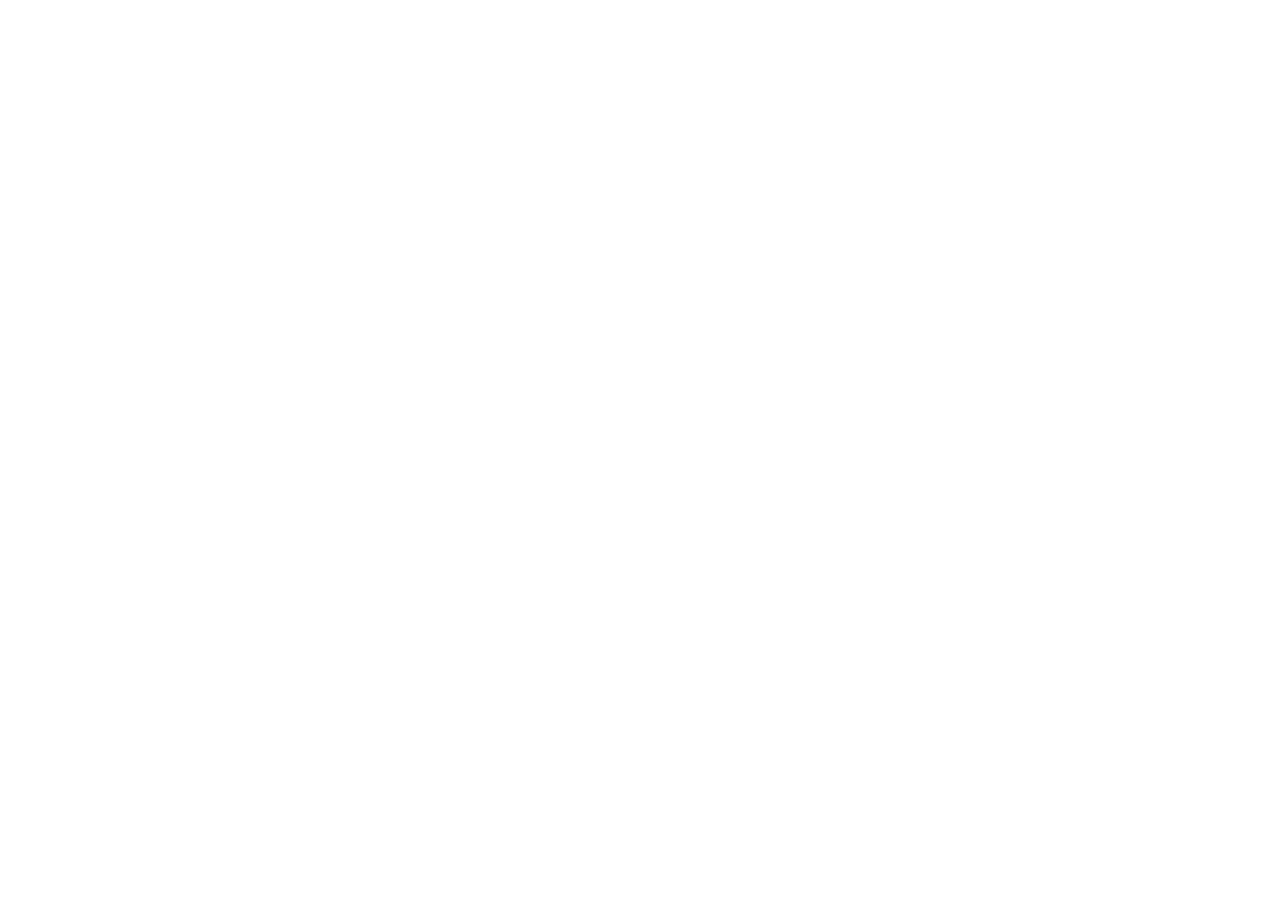
==== gdemo.html @ e77d5782 "Add files via upload" ====
<!DOCTYPE html>
<html lang="en">
<head>
    <meta charset="UTF-8">
    <meta name="viewport" content="width=device-width, initial-scale=1.0">
    <title>Document</title>
    <link href="/Style/style.css" rel="stylesheet">
</head>
<body>
    <div class="container">
        <img src="/Resources/i1.jpg" alt="" class="img">
        <img src="/Resources/i2.jpg" alt="" class="img">
        <img src="/Resources/i3.jpg" alt="" class="img">
        <img src="/Resources/i4.jpg" alt="" class="img">
        <img src="/Resources/i5.jpg" alt="" class="img">
        <img src="/Resources/i6.jpg" alt="" class="img">
    </div>
    <script src="/Scrpits/script.js"></script>
</body>
</html>
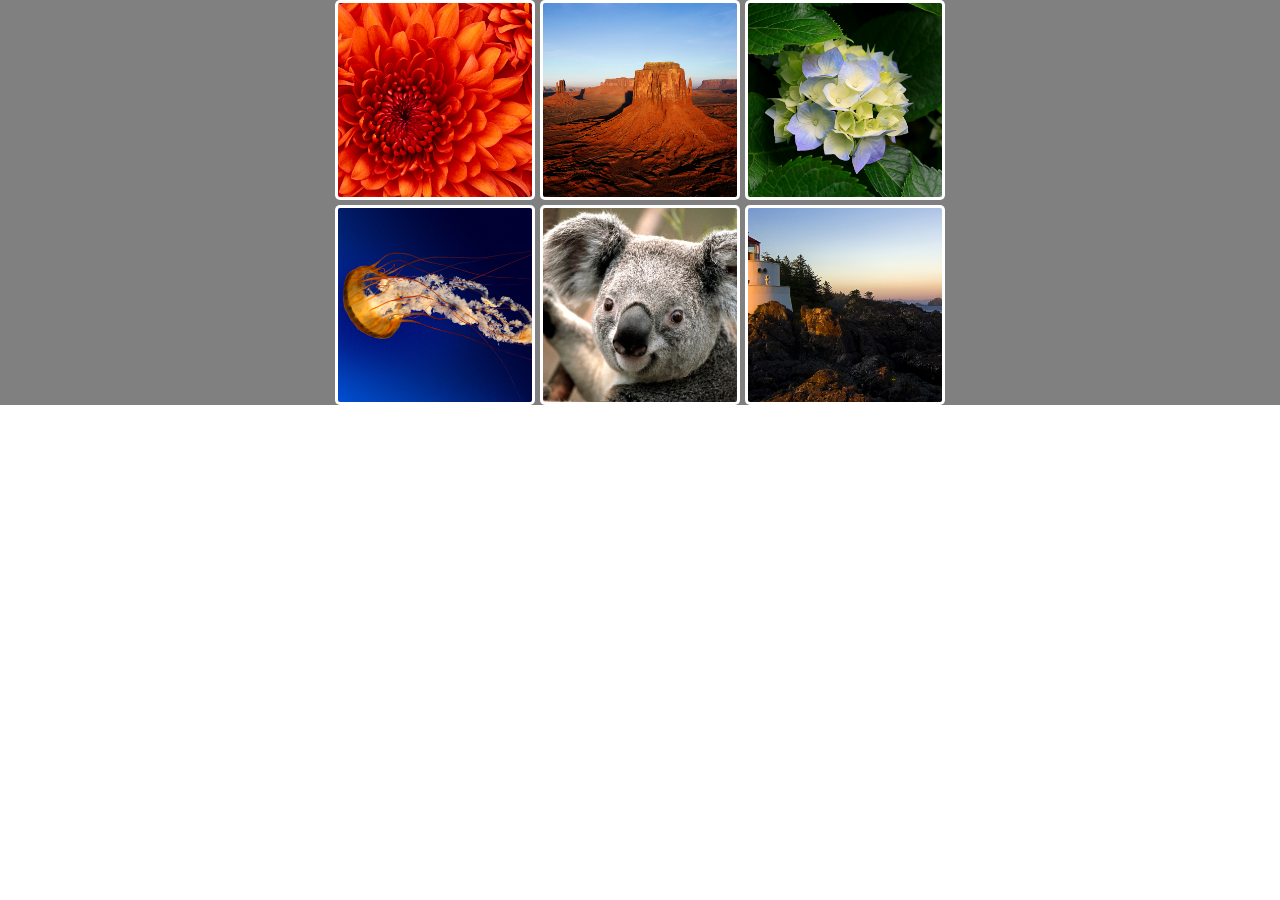
==== commit 167c633a: "Update gdemo.html" ====
--- a/gdemo.html
+++ b/gdemo.html
@@ -4,17 +4,17 @@
     <meta charset="UTF-8">
     <meta name="viewport" content="width=device-width, initial-scale=1.0">
     <title>Document</title>
-    <link href="/Style/style.css" rel="stylesheet">
+    <link href="gstyle.css" rel="stylesheet">
 </head>
 <body>
     <div class="container">
-        <img src="/Resources/i1.jpg" alt="" class="img">
-        <img src="/Resources/i2.jpg" alt="" class="img">
-        <img src="/Resources/i3.jpg" alt="" class="img">
-        <img src="/Resources/i4.jpg" alt="" class="img">
-        <img src="/Resources/i5.jpg" alt="" class="img">
-        <img src="/Resources/i6.jpg" alt="" class="img">
+        <img src="/i1.jpg" alt="" class="img">
+        <img src="/i2.jpg" alt="" class="img">
+        <img src="/i3.jpg" alt="" class="img">
+        <img src="/i4.jpg" alt="" class="img">
+        <img src="/i5.jpg" alt="" class="img">
+        <img src="/i6.jpg" alt="" class="img">
     </div>
-    <script src="/Scrpits/script.js"></script>
+    <script src="gscript.js"></script>
 </body>
-</html>+</html>
--- a/gstyle.css
+++ b/gstyle.css
@@ -0,0 +1,43 @@
+* {
+    margin: 0px;
+    padding: 0px;
+    box-sizing: border-box;
+}
+.container {
+    height: 100%;
+    width:100%;
+    background-color: gray;
+    display:grid;
+    grid-template-columns: repeat(3,200px);
+    justify-content: center;
+    align-content: center;
+    gap:5px;
+}
+.img{
+    background-color: white;
+    padding: 3px;
+    border-radius: 5px;
+    height:200px;
+    width:200px;
+    object-position: center;
+    object-fit:cover;
+}
+#modal {
+    background-color: rgba(150, 150,150,0.5);
+    width: 100%;
+    height: 100%;
+    backdrop-filter: blue(2px);
+    display: none;
+    position:fixed;
+    top:0px;
+}
+#modal.active {
+    display: grid;
+    place-items: center;
+}
+#img {
+    max-width: 80%;
+    max-height: 80%;
+    border: 5px solid white;
+    box-shadow: 1px 3px 20px gray;
+}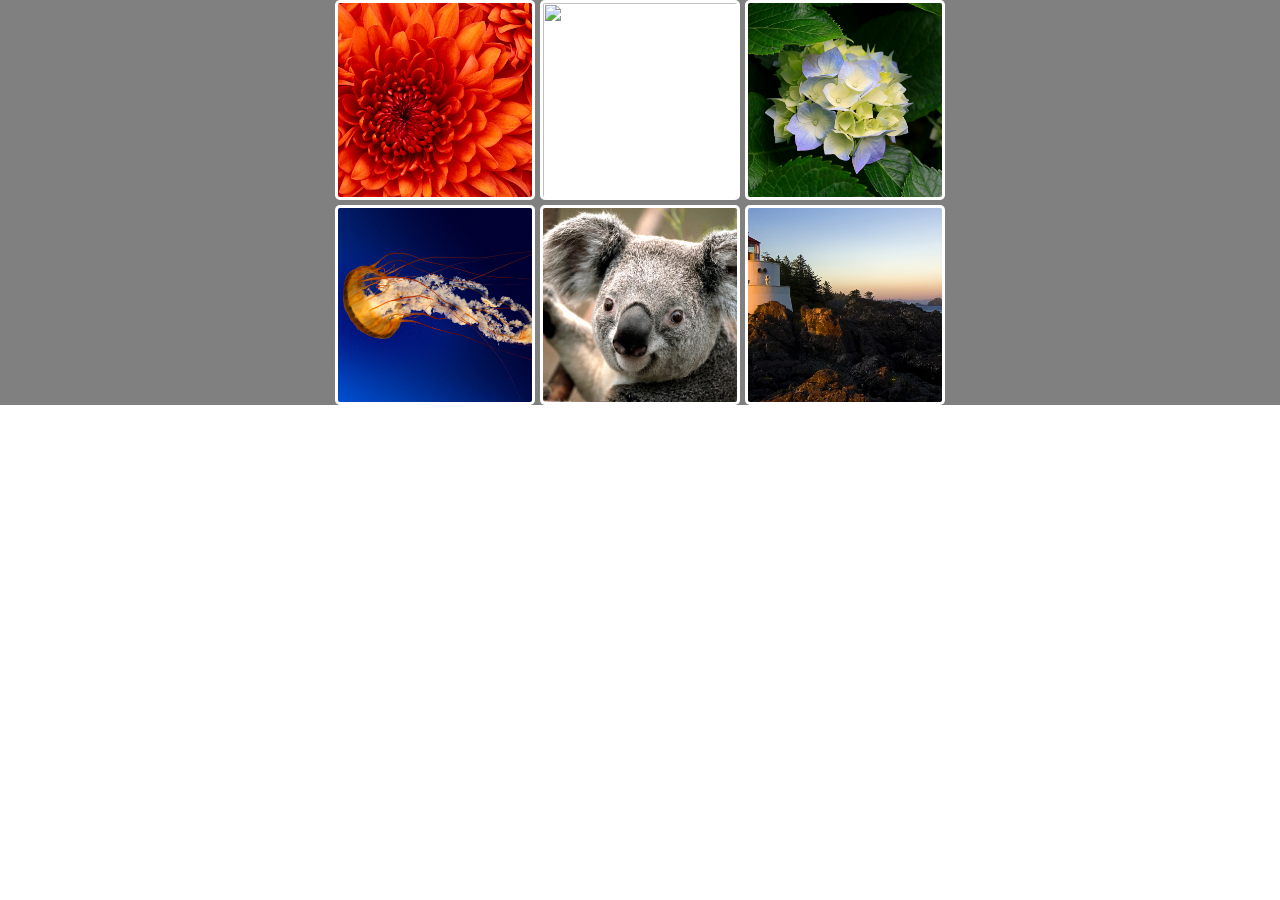
==== commit eae991c4: "Update gdemo.html" ====
--- a/gdemo.html
+++ b/gdemo.html
@@ -8,12 +8,12 @@
 </head>
 <body>
     <div class="container">
-        <img src="/i1.jpg" alt="" class="img">
-        <img src="/i2.jpg" alt="" class="img">
-        <img src="/i3.jpg" alt="" class="img">
-        <img src="/i4.jpg" alt="" class="img">
-        <img src="/i5.jpg" alt="" class="img">
-        <img src="/i6.jpg" alt="" class="img">
+        <img src="i1.jpg" alt="" class="img"/>
+        <img src="" alt="" class="img"/>
+        <img src="/i3.jpg" alt="" class="img"/>
+        <img src="/i4.jpg" alt="" class="img"/>
+        <img src="/i5.jpg" alt="" class="img"/>
+        <img src="/i6.jpg" alt="" class="img"/>
     </div>
     <script src="gscript.js"></script>
 </body>
